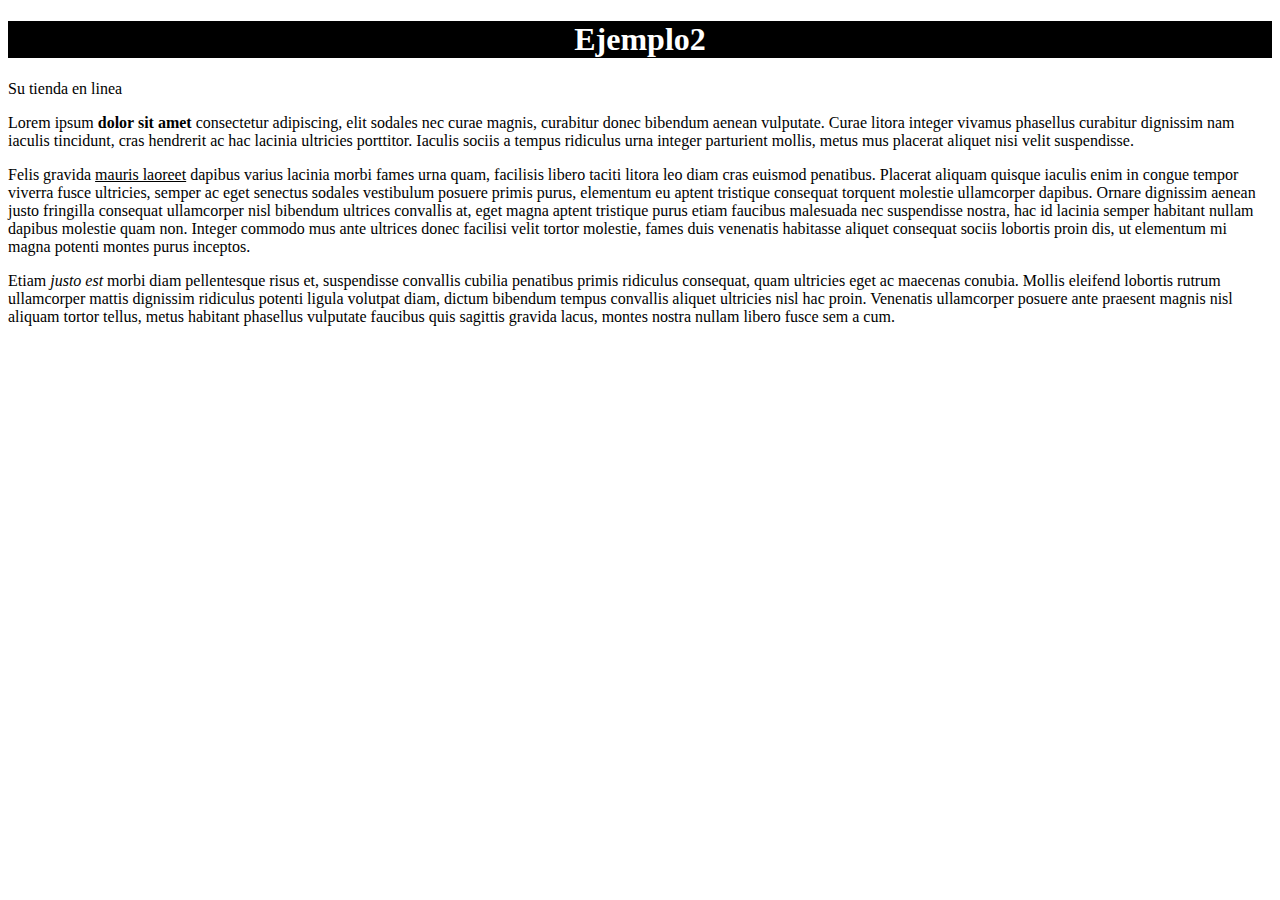
==== src/main/resources/static/pagina2.html @ 5369d9dd "Semana 1, introduccion a html" ====
<!DOCTYPE html>
<!--
Click nbfs://nbhost/SystemFileSystem/Templates/Licenses/license-default.txt to change this license
Click nbfs://nbhost/SystemFileSystem/Templates/Other/html.html to edit this template
-->
<html>
    <head>
        <title>TODO supply a title</title>
        <meta charset="UTF-8">
        <meta name="viewport" content="width=device-width, initial-scale=1.0">
    </head>
    <body>
        <h1 style="text-align: center;background-color: black;color:white">Ejemplo2</h1>
        <p>Su tienda en linea</p>
        <p>Lorem ipsum <b>dolor sit amet</b> consectetur adipiscing, elit sodales nec curae magnis, curabitur donec bibendum aenean vulputate. Curae litora integer vivamus phasellus curabitur dignissim nam iaculis tincidunt, cras hendrerit ac hac lacinia ultricies porttitor. Iaculis sociis a tempus ridiculus urna integer parturient mollis, metus mus placerat aliquet nisi velit suspendisse.</p>

        <p>Felis gravida <u>mauris laoreet</u> dapibus varius lacinia morbi fames urna quam, facilisis libero taciti litora leo diam cras euismod penatibus. Placerat aliquam quisque iaculis enim in congue tempor viverra fusce ultricies, semper ac eget senectus sodales vestibulum posuere primis purus, elementum eu aptent tristique consequat torquent molestie ullamcorper dapibus. Ornare dignissim aenean justo fringilla consequat ullamcorper nisl bibendum ultrices convallis at, eget magna aptent tristique purus etiam faucibus malesuada nec suspendisse nostra, hac id lacinia semper habitant nullam dapibus molestie quam non. Integer commodo mus ante ultrices donec facilisi velit tortor molestie, fames duis venenatis habitasse aliquet consequat sociis lobortis proin dis, ut elementum mi magna potenti montes purus inceptos.</p>

        <p>Etiam <i>justo est</i> morbi diam pellentesque risus et, suspendisse convallis cubilia penatibus primis ridiculus consequat, quam ultricies eget ac maecenas conubia. Mollis eleifend lobortis rutrum ullamcorper mattis dignissim ridiculus potenti ligula volutpat diam, dictum bibendum tempus convallis aliquet ultricies nisl hac proin. Venenatis ullamcorper posuere ante praesent magnis nisl aliquam tortor tellus, metus habitant phasellus vulputate faucibus quis sagittis gravida lacus, montes nostra nullam libero fusce sem a cum.</p>
   
    </body>
</html>
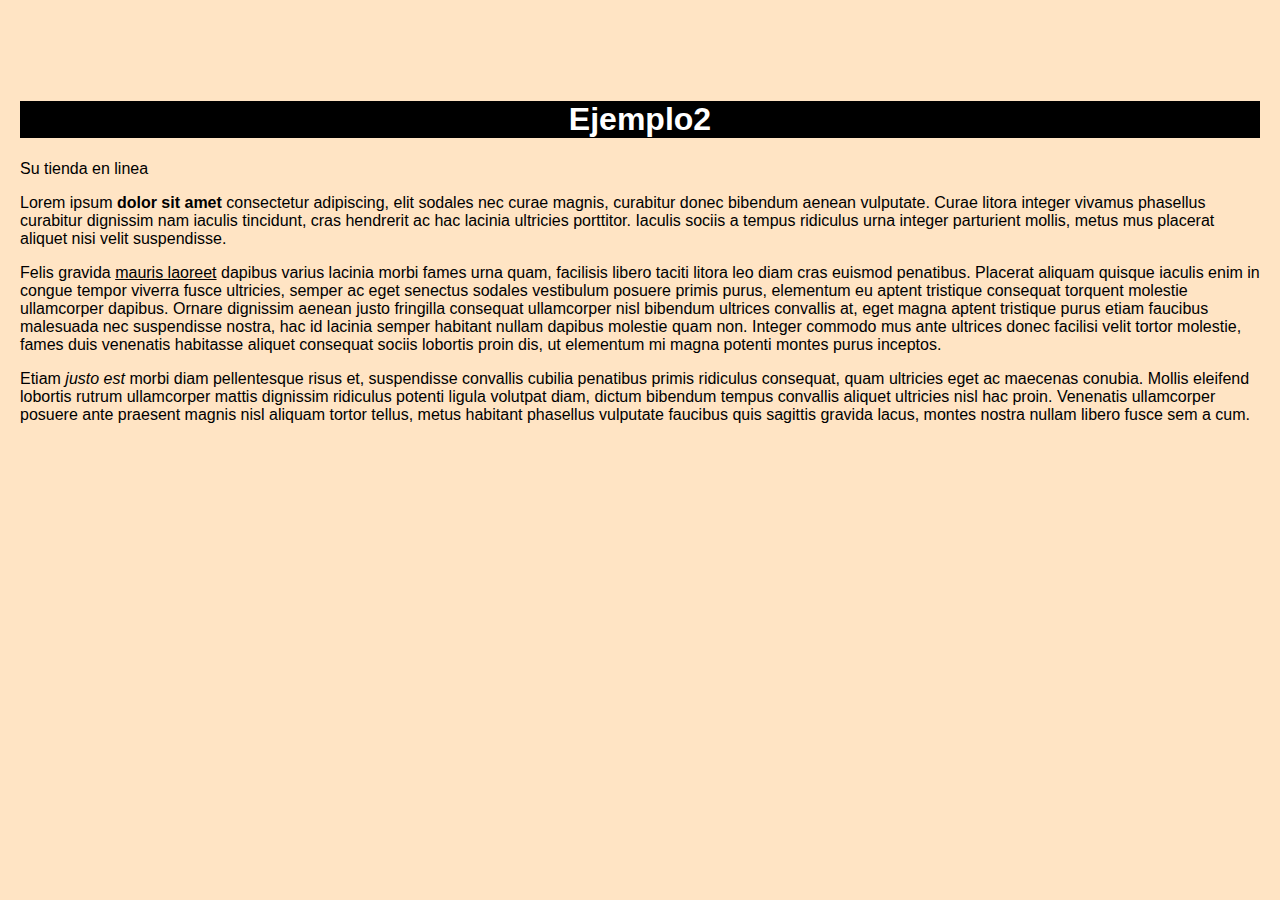
==== commit 9a1732dd: "Semana 2 css" ====
--- a/src/main/resources/static/pagina2.html
+++ b/src/main/resources/static/pagina2.html
@@ -7,6 +7,7 @@
     <head>
         <title>TODO supply a title</title>
         <meta charset="UTF-8">
+        <link href="css/estilos.css" rel="stylesheet" type="text/css"/>
         <meta name="viewport" content="width=device-width, initial-scale=1.0">
     </head>
     <body>
--- a/src/main/resources/static/css/estilos.css
+++ b/src/main/resources/static/css/estilos.css
@@ -0,0 +1,76 @@
+a{
+    text-decoration: none;
+    background-color: green;
+    color: white;
+}
+/* Cambiar color del fondo de la pagina*/
+body{
+    background-color: bisque;
+    box-sizing: border-box;
+    margin: 0;
+    /*cambiar la fuente*/
+    font-family: sans-serif;
+    /* Alinear la pagina*/
+    padding: 80px 20px 0;
+}
+header{
+    position: fixed;
+    background-color: blue;
+    top:0;
+    left: 0;
+    width:100%;
+}
+
+aside{
+    /*Acomodar nuestra ventana*/
+    position: fixed;
+    background-color: grey;
+    top:80px;
+    left: 0;
+    bottom:20px;
+    width:20%;
+}
+
+section{
+    position: fixed;
+    overflow-y: scroll;
+    background-color: whitesmoke;
+    top:80px;
+    left: 20%;
+    bottom:20px;
+    right: 0;
+}
+
+
+footer{
+    position: fixed;
+    background-color: black;
+    color: white;
+    
+    left: 0;
+    bottom:0;
+    width:20%;
+}
+/**/
+nav a{
+    text-decoration: none;
+    background-color: green;
+
+}
+
+tr:nth-child(odd){
+    background-color: grey;
+    color: black;
+}
+tr:nth-child(even){
+    background-color: greenyellow;
+    color: yellow;
+}
+
+
+/* Cambio de color cuando el mause esta encima*/
+a:hover{
+    background-color: blue;
+    color:yellow;
+}
+
